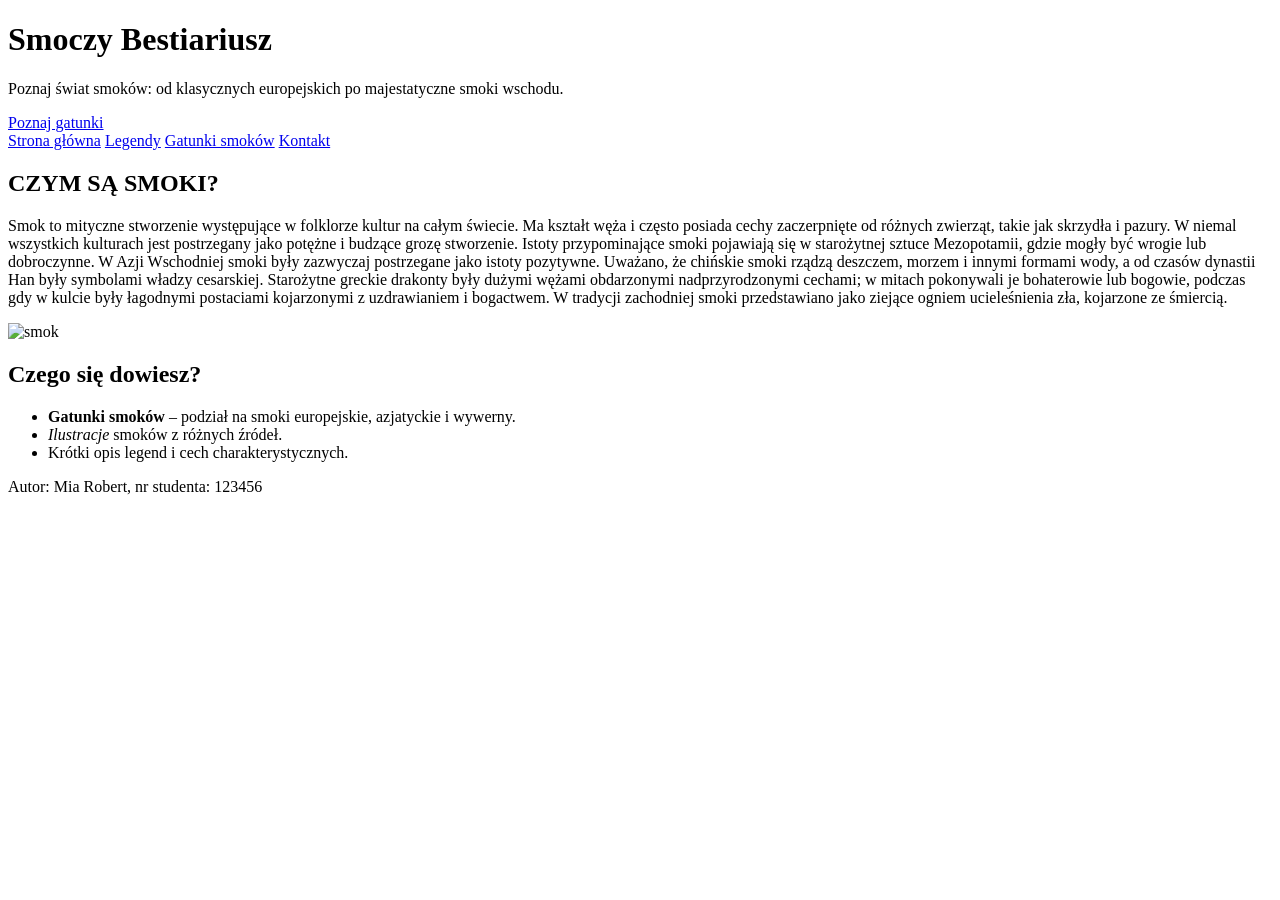
==== index.html @ 74c671ec "Rename main.html to index.html" ====
<!DOCTYPE html>
<html lang="pl">
<head>
    <meta charset="UTF-8">
    <title>Smoczy Bestiariusz</title>
    <link rel="stylesheet" href="style.css">
</head>
<body>

<header class="hero">
    <div class="hero-content">
     <h1 h1 { color: #7bdcff; }> Smoczy Bestiariusz</h1>
        <p>Poznaj świat smoków: od klasycznych europejskich po majestatyczne smoki wschodu.</p>
        <a href="gatunki.html" class="btn-primary">Poznaj gatunki</a>
    </div>

</header>

<nav class="main-nav">
    <a href="index.html">Strona główna</a>
    <a href="legendy.html">Legendy</a>
    <a href="gatunki.html">Gatunki smoków</a>
    <a href="kontakt.html">Kontakt</a>
</nav>

<main class="content">
    <section>
        <h2>CZYM SĄ SMOKI?</h2>
        <p>
            Smok to mityczne stworzenie występujące w folklorze kultur na całym świecie. Ma kształt węża i często posiada cechy zaczerpnięte od różnych zwierząt, takie jak skrzydła i pazury. W niemal wszystkich kulturach jest postrzegany jako potężne i budzące grozę stworzenie. Istoty przypominające smoki pojawiają się w starożytnej sztuce Mezopotamii, gdzie mogły być wrogie lub dobroczynne. W Azji Wschodniej smoki były zazwyczaj postrzegane jako istoty pozytywne. Uważano, że chińskie smoki rządzą deszczem, morzem i innymi formami wody, a od czasów dynastii Han były symbolami władzy cesarskiej. Starożytne greckie drakonty były dużymi wężami obdarzonymi nadprzyrodzonymi cechami; w mitach pokonywali je bohaterowie lub bogowie, podczas gdy w kulcie były łagodnymi postaciami kojarzonymi z uzdrawianiem i bogactwem. W tradycji zachodniej smoki przedstawiano jako ziejące ogniem ucieleśnienia zła, kojarzone ze śmiercią.
        </p>
    </section>
 <img src="pobrane(1).jpg" alt="smok">

    <section>
        <h2>Czego się dowiesz?</h2>
        <ul>
            <li><strong>Gatunki smoków</strong> – podział na smoki europejskie, azjatyckie i wywerny.</li>
            <li><em>Ilustracje</em> smoków z różnych źródeł.</li>
            <li>Krótki opis legend i cech charakterystycznych.</li>
        </ul>
    </section>
    
</main>

<footer class="site-footer">
    <p>Autor: Mia Robert, nr studenta: 123456</p>
</footer>

</body>
</html>
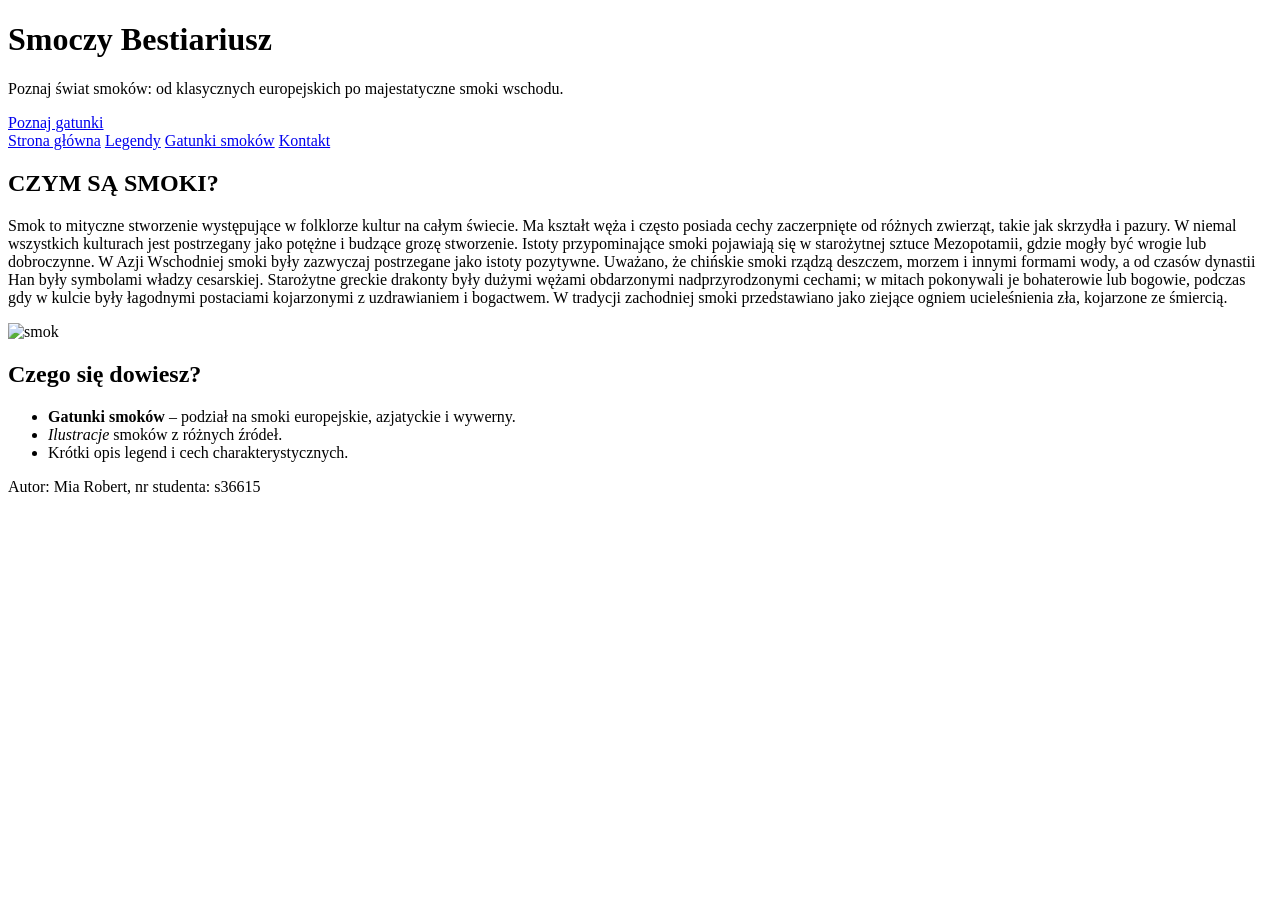
==== commit f51dffac: "Update student number in footer" ====
--- a/index.html
+++ b/index.html
@@ -44,7 +44,7 @@
 </main>
 
 <footer class="site-footer">
-    <p>Autor: Mia Robert, nr studenta: 123456</p>
+    <p>Autor: Mia Robert, nr studenta: s36615</p>
 </footer>
 
 </body>
